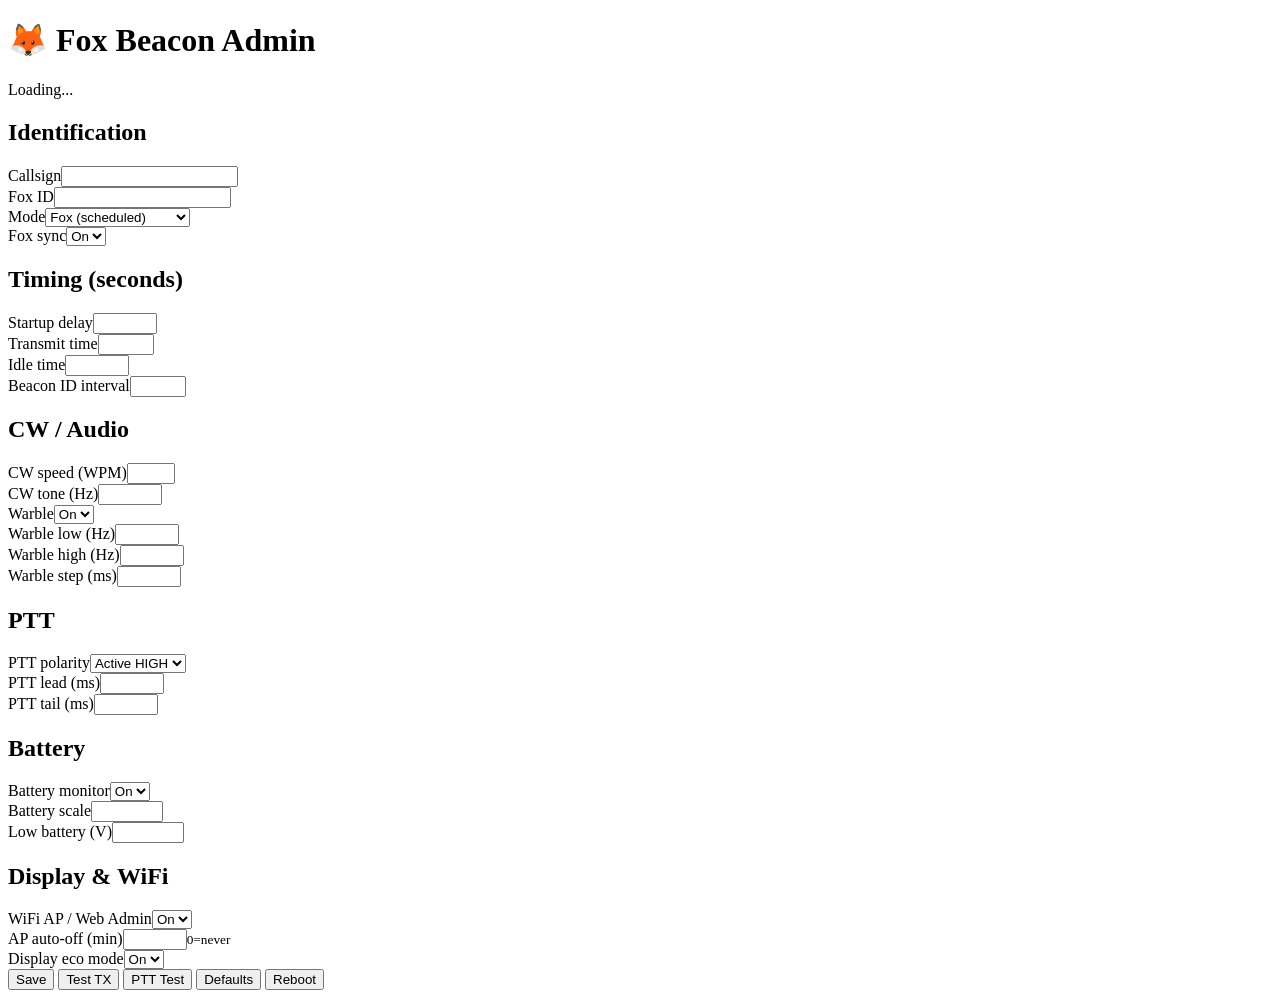
==== data_embed/index.html @ 358b358b "Add gzip-embedded web UI with separated HTML/CSS/JS Splits the web admin UI into separate source fil" ====
<!DOCTYPE html>
<html lang="en">
<head>
<meta charset="utf-8">
<meta name="viewport" content="width=device-width, initial-scale=1">
<title>Fox Beacon Admin</title>
<link rel="stylesheet" href="/style.css">
</head>
<body>
<h1>&#129418; Fox Beacon Admin</h1>
<div class="status" id="status">Loading...</div>
<div id="msg" class="msg"></div>

<h2>Identification</h2>
<div class="field"><label>Callsign</label><input id="call" type="text" maxlength="12"></div>
<div class="field"><label>Fox ID</label><input id="fox" type="text" maxlength="8"></div>
<div class="field"><label>Mode</label><select id="mode"><option value="fox">Fox (scheduled)</option><option value="beacon">Beacon (continuous)</option></select></div>
<div class="field"><label>Fox sync</label><select id="fox_sync"><option value="on">On</option><option value="off">Off</option></select></div>

<h2>Timing (seconds)</h2>
<div class="field"><label>Startup delay</label><input id="startup" type="number" min="0" max="3600"></div>
<div class="field"><label>Transmit time</label><input id="tx" type="number" min="3" max="600"></div>
<div class="field"><label>Idle time</label><input id="idle" type="number" min="5" max="3600"></div>
<div class="field"><label>Beacon ID interval</label><input id="beacon_id" type="number" min="10" max="600"></div>

<h2>CW / Audio</h2>
<div class="field"><label>CW speed (WPM)</label><input id="wpm" type="number" min="5" max="35"></div>
<div class="field"><label>CW tone (Hz)</label><input id="tone" type="number" min="300" max="1800"></div>
<div class="field"><label>Warble</label><select id="warble"><option value="on">On</option><option value="off">Off</option></select></div>
<div class="field"><label>Warble low (Hz)</label><input id="warble_low" type="number" min="300" max="1800"></div>
<div class="field"><label>Warble high (Hz)</label><input id="warble_high" type="number" min="300" max="1800"></div>
<div class="field"><label>Warble step (ms)</label><input id="warble_step" type="number" min="100" max="3000"></div>

<h2>PTT</h2>
<div class="field"><label>PTT polarity</label><select id="ptt"><option value="active_high">Active HIGH</option><option value="active_low">Active LOW</option></select></div>
<div class="field"><label>PTT lead (ms)</label><input id="lead" type="number" min="50" max="3000"></div>
<div class="field"><label>PTT tail (ms)</label><input id="tail" type="number" min="50" max="3000"></div>

<h2>Battery</h2>
<div class="field"><label>Battery monitor</label><select id="battery"><option value="on">On</option><option value="off">Off</option></select></div>
<div class="field"><label>Battery scale</label><input id="battery_scale" type="number" step="0.01" min="1.0" max="10.0"></div>
<div class="field"><label>Low battery (V)</label><input id="low_battery" type="number" step="0.01" min="2.5" max="15.0"></div>

<h2>Display &amp; WiFi</h2>
<div class="field"><label>WiFi AP / Web Admin</label><select id="wifi_ap"><option value="on">On</option><option value="off">Off</option></select></div>
<div class="field"><label>AP auto-off (min)</label><input id="wifi_ap_timeout" type="number" min="0" max="1440"><small class="hint">0=never</small></div>
<div class="field"><label>Display eco mode</label><select id="eco_mode"><option value="on">On</option><option value="off">Off</option></select></div>

<div class="btns">
<button class="btn-save" onclick="save()">Save</button>
<button class="btn-test" onclick="cmd('test')">Test TX</button>
<button class="btn-ptt" onclick="cmd('ptt_test')">PTT Test</button>
<button class="btn-defaults" onclick="cmd('defaults')">Defaults</button>
<button class="btn-reboot" onclick="cmd('reboot')">Reboot</button>
</div>

<script src="/script.js"></script>
</body>
</html>
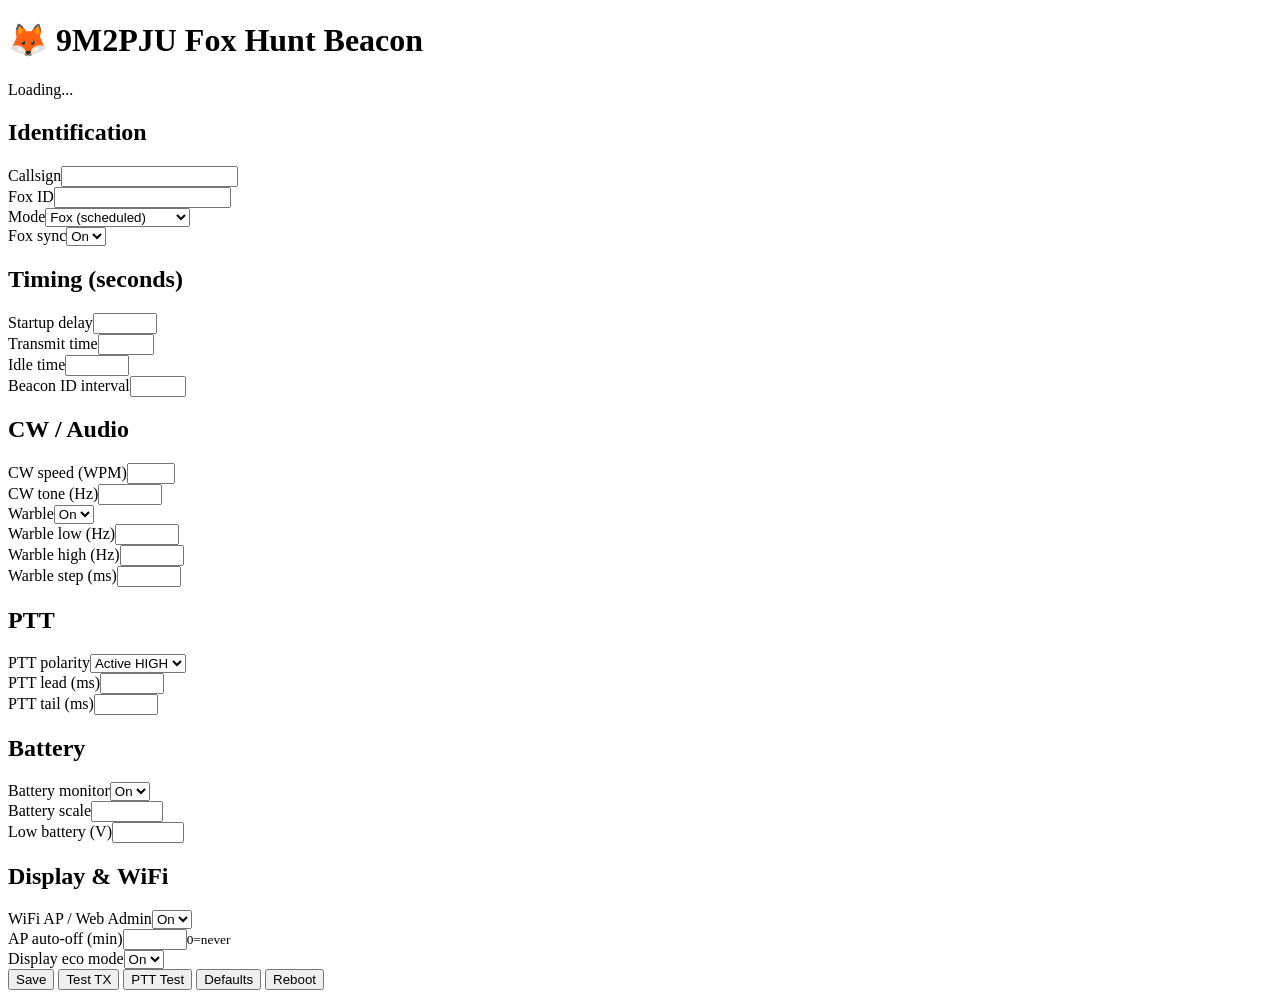
==== commit 32f63da7: "Update web admin UI branding to 9M2PJU Fox Hunt Beacon" ====
--- a/data_embed/index.html
+++ b/data_embed/index.html
@@ -3,11 +3,11 @@
 <head>
 <meta charset="utf-8">
 <meta name="viewport" content="width=device-width, initial-scale=1">
-<title>Fox Beacon Admin</title>
+<title>9M2PJU Fox Hunt Beacon</title>
 <link rel="stylesheet" href="/style.css">
 </head>
 <body>
-<h1>&#129418; Fox Beacon Admin</h1>
+<h1>&#129418; 9M2PJU Fox Hunt Beacon</h1>
 <div class="status" id="status">Loading...</div>
 <div id="msg" class="msg"></div>
 
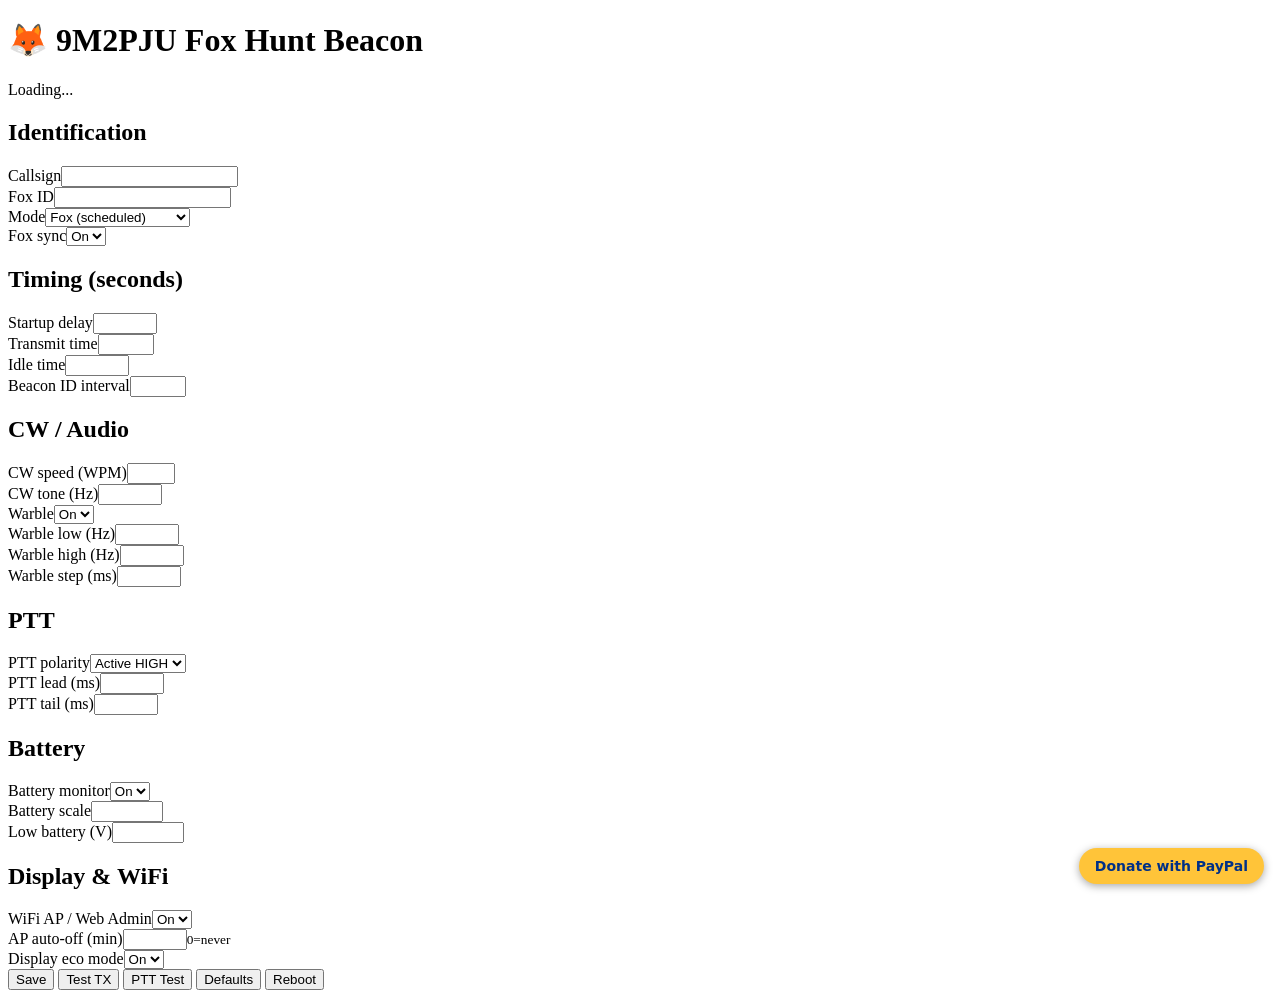
==== commit dfc657cd: "docs: add PayPal donate button to all pages" ====
--- a/data_embed/index.html
+++ b/data_embed/index.html
@@ -55,5 +55,6 @@
 </div>
 
 <script src="/script.js"></script>
+<a href="https://paypal.me/9M2PJU" target="_blank" rel="noopener" style="position:fixed;bottom:16px;right:16px;z-index:9999;background:#FFC439;color:#003087;font-weight:700;padding:10px 16px;border-radius:999px;text-decoration:none;font-family:system-ui,sans-serif;box-shadow:0 2px 8px rgba(0,0,0,.35);font-size:14px;">Donate with PayPal</a>
 </body>
 </html>
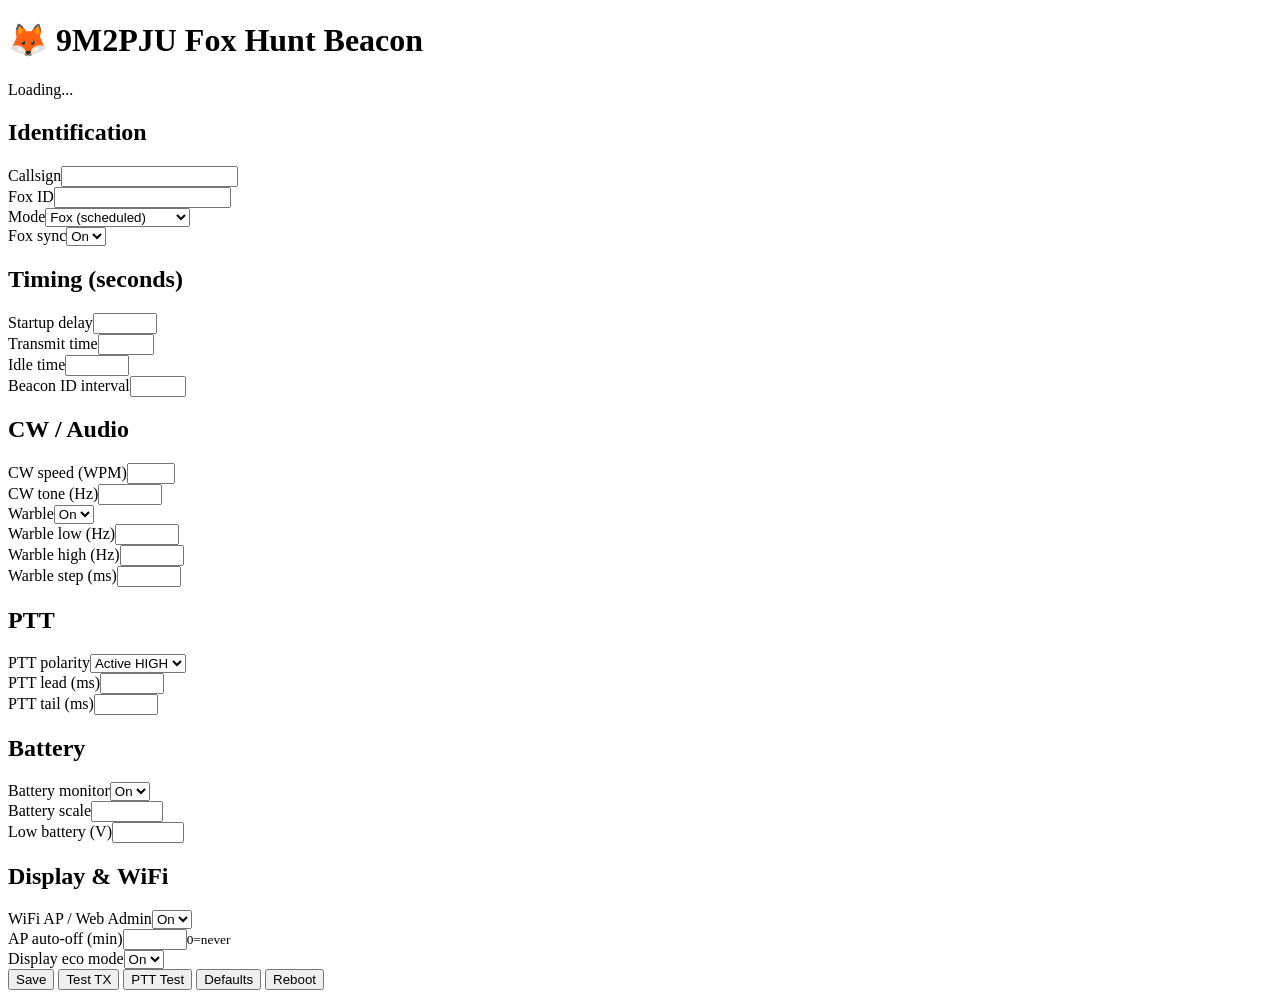
==== commit d280fac2: "docs: PayPal in donation popup, drop standalone pill" ====
--- a/data_embed/index.html
+++ b/data_embed/index.html
@@ -55,6 +55,5 @@
 </div>
 
 <script src="/script.js"></script>
-<a href="https://paypal.me/9M2PJU" target="_blank" rel="noopener" style="position:fixed;bottom:16px;right:16px;z-index:9999;background:#FFC439;color:#003087;font-weight:700;padding:10px 16px;border-radius:999px;text-decoration:none;font-family:system-ui,sans-serif;box-shadow:0 2px 8px rgba(0,0,0,.35);font-size:14px;">Donate with PayPal</a>
 </body>
 </html>
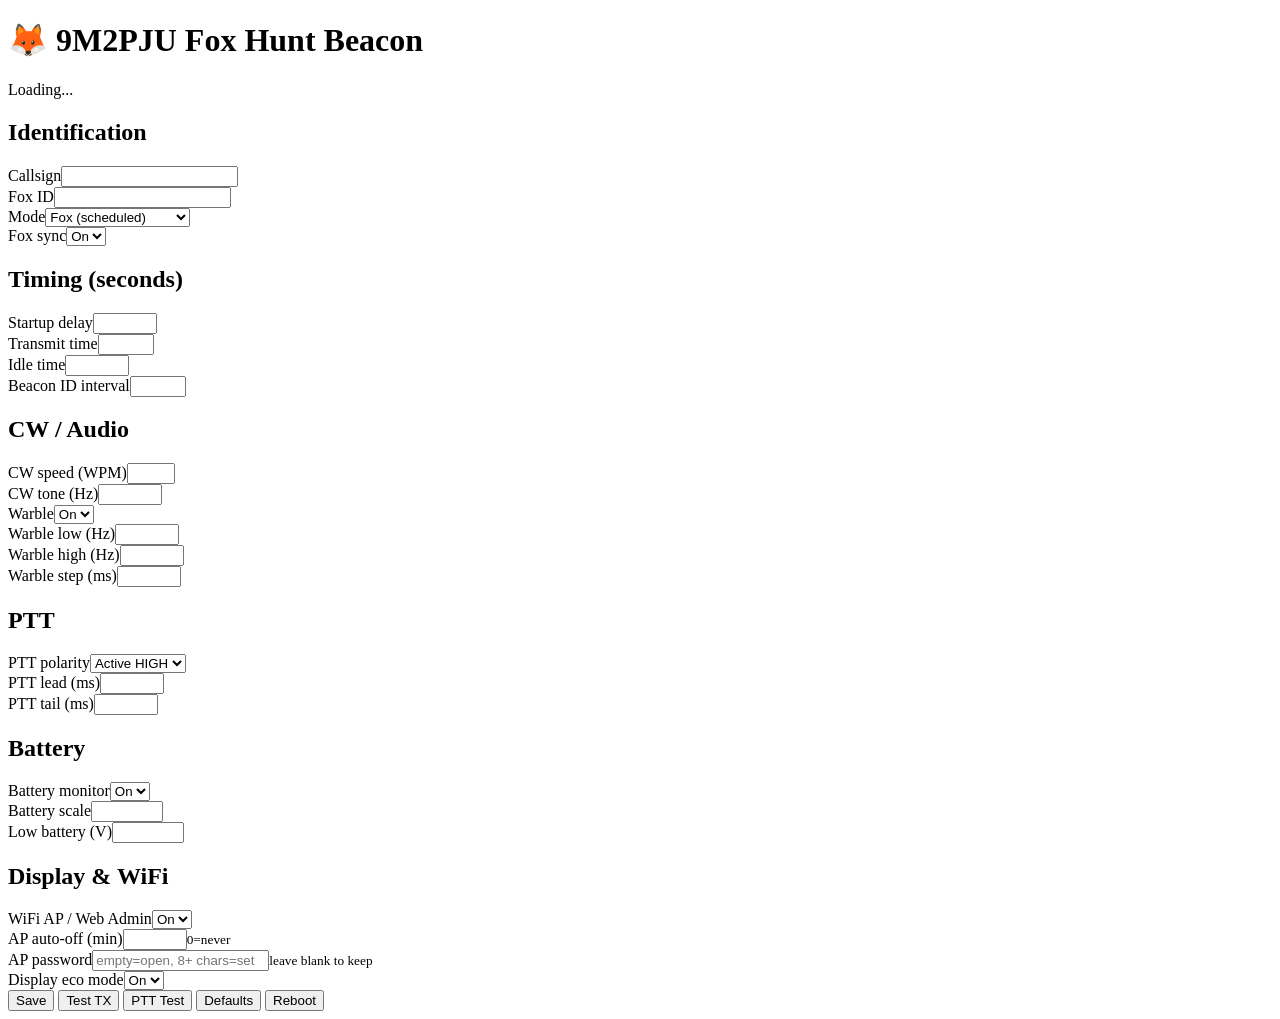
==== commit 58196a3c: "Rock-solid 1.2.0: slot-atomic TX, snapshot web isolation, deferred flash, fault halt, password, docs" ====
--- a/data_embed/index.html
+++ b/data_embed/index.html
@@ -44,6 +44,7 @@
 <h2>Display &amp; WiFi</h2>
 <div class="field"><label>WiFi AP / Web Admin</label><select id="wifi_ap"><option value="on">On</option><option value="off">Off</option></select></div>
 <div class="field"><label>AP auto-off (min)</label><input id="wifi_ap_timeout" type="number" min="0" max="1440"><small class="hint">0=never</small></div>
+<div class="field"><label>AP password</label><input id="wifi_password" type="text" maxlength="64" placeholder="empty=open, 8+ chars=set"><small class="hint">leave blank to keep</small></div>
 <div class="field"><label>Display eco mode</label><select id="eco_mode"><option value="on">On</option><option value="off">Off</option></select></div>
 
 <div class="btns">
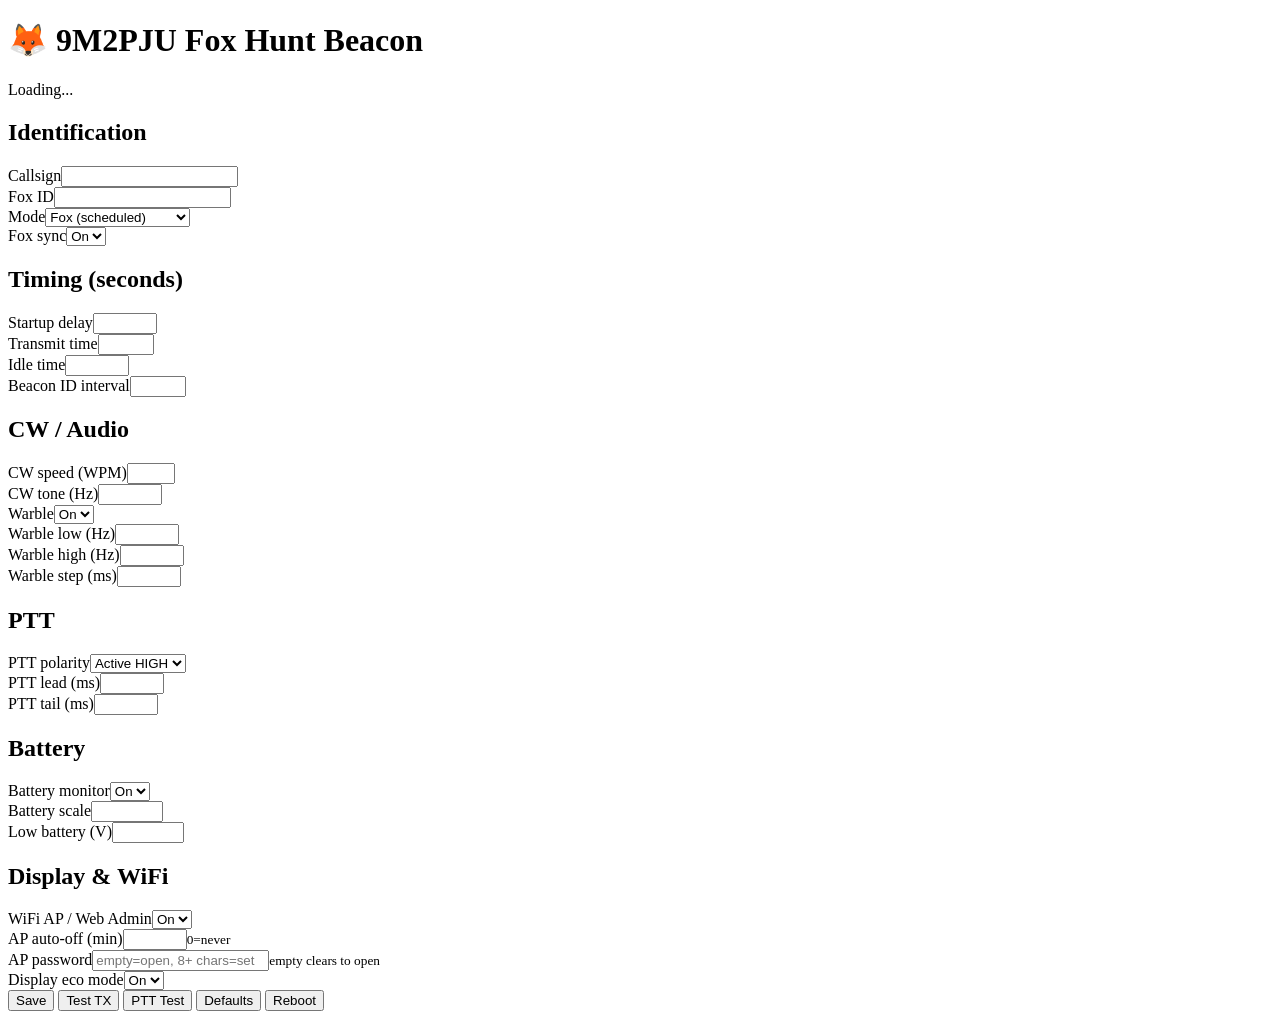
==== commit 84436c7b: "Fix 15 bugs: merged factory images, TFT small layout, mode sync, PTT snapshot, battery TX guard, JSO" ====
--- a/data_embed/index.html
+++ b/data_embed/index.html
@@ -44,7 +44,7 @@
 <h2>Display &amp; WiFi</h2>
 <div class="field"><label>WiFi AP / Web Admin</label><select id="wifi_ap"><option value="on">On</option><option value="off">Off</option></select></div>
 <div class="field"><label>AP auto-off (min)</label><input id="wifi_ap_timeout" type="number" min="0" max="1440"><small class="hint">0=never</small></div>
-<div class="field"><label>AP password</label><input id="wifi_password" type="text" maxlength="64" placeholder="empty=open, 8+ chars=set"><small class="hint">leave blank to keep</small></div>
+<div class="field"><label>AP password</label><input id="wifi_password" type="text" maxlength="64" placeholder="empty=open, 8+ chars=set"><small class="hint">empty clears to open</small></div>
 <div class="field"><label>Display eco mode</label><select id="eco_mode"><option value="on">On</option><option value="off">Off</option></select></div>
 
 <div class="btns">
